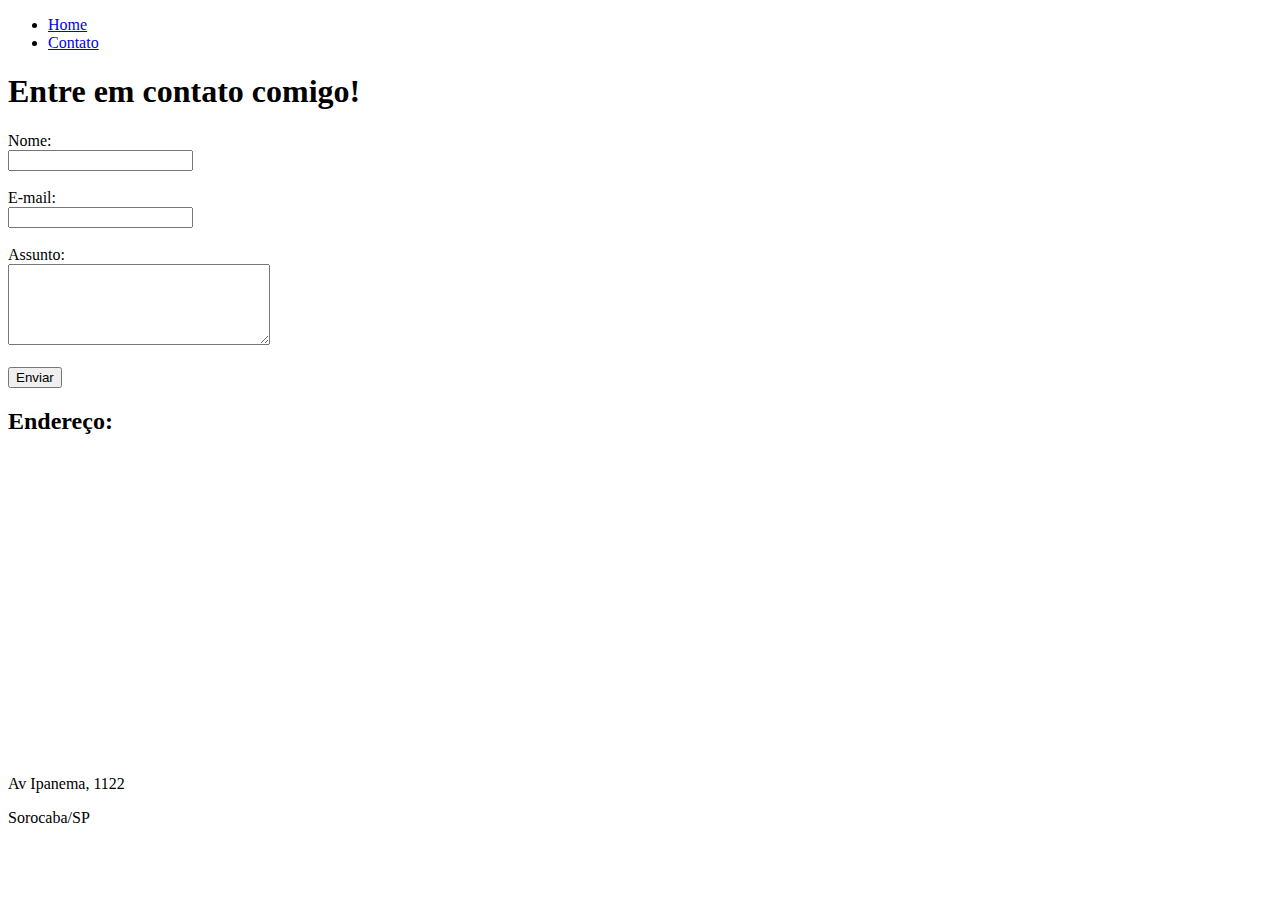
==== contato.html @ bb0ffa79 "feat: adiciona página de contato" ====
<!DOCTYPE html>
<html lang="pt-br">
  <head>
    <meta charset="UTF-8" />
    <meta name="viewport" content="width=device-width, initial-scale=1.0" />
    <title>Contato</title>
  </head>
  <body>
    <ul>
      <li><a href="./index.html">Home</a></li>
      <li><a href="./contato.html">Contato</a></li>
    </ul>
    <header>
      <h1>Entre em contato comigo!</h1>
    </header>

    <form>
      <label for="nome">Nome:</label> <br />
      <input type="text" id="nome" />
      <br />
      <br />
      <label for="email">E-mail:</label> <br />
      <input type="email" id="email" />
      <br />
      <br />
      <label for="assunto">Assunto:</label> <br />
      <textarea name="assunto" id="assunto" cols="30" rows="5"></textarea>
      <br /><br />
      <button>Enviar</button>
    </form>

    <h2>Endereço:</h2>
    <iframe
      src="https://www.google.com/maps/embed?pb=!1m18!1m12!1m3!1d914.8530601891458!2d-47.47833263042853!3d-23.481656598678406!2m3!1f0!2f0!3f0!3m2!1i1024!2i768!4f13.1!3m3!1m2!1s0x94c5f5b33e65a969%3A0x4a540e1bfe3b8d7e!2zRXN0YcOnw6NvIFZpbGEgQW5nw6lsaWNhIC0gQlJU!5e0!3m2!1spt-BR!2sbr!4v1707158540577!5m2!1spt-BR!2sbr"
      width="400"
      height="300"
      style="border: 0"
      allowfullscreen=""
      loading="lazy"
      referrerpolicy="no-referrer-when-downgrade"
    ></iframe>
    <p>Av Ipanema, 1122</p>
    <p>Sorocaba/SP</p>
  </body>
</html>
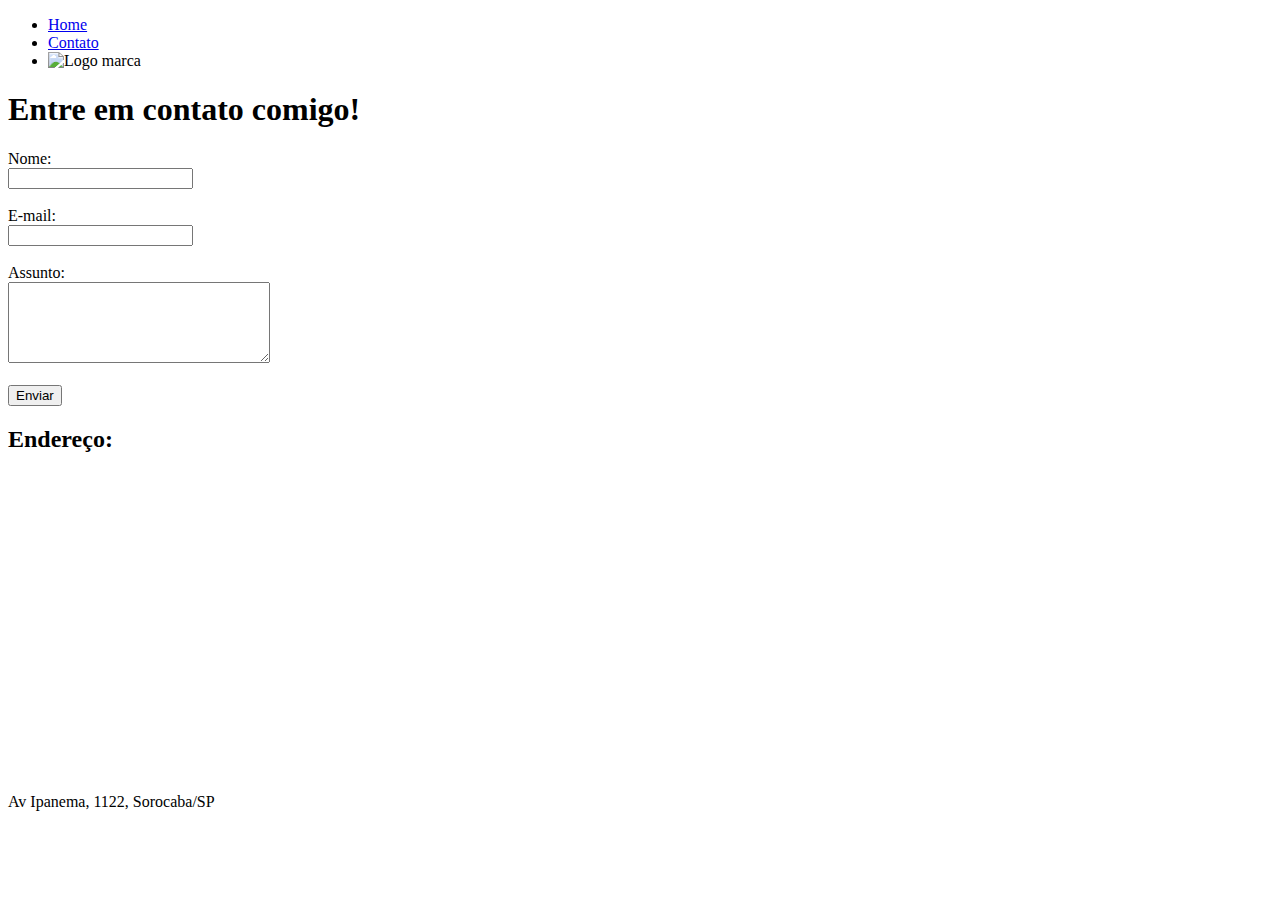
==== commit 6d8cee52: "fix: corrige posições" ====
--- a/contato.html
+++ b/contato.html
@@ -4,30 +4,37 @@
     <meta charset="UTF-8" />
     <meta name="viewport" content="width=device-width, initial-scale=1.0" />
     <title>Contato</title>
+    <link rel="stylesheet" href="./assets/css/style.css" />
+    <link
+      rel="shortcut icon"
+      href="assets/img/favicon.ico"
+      type="image/x-icon"
+    />
   </head>
   <body>
-    <ul>
+    <ul id="menu">
       <li><a href="./index.html">Home</a></li>
       <li><a href="./contato.html">Contato</a></li>
+      <li><img src="assets/img/logo.png" alt="Logo marca" /></li>
     </ul>
-    <header>
+
+    <main>
       <h1>Entre em contato comigo!</h1>
-    </header>
-
-    <form>
-      <label for="nome">Nome:</label> <br />
-      <input type="text" id="nome" />
-      <br />
-      <br />
-      <label for="email">E-mail:</label> <br />
-      <input type="email" id="email" />
-      <br />
-      <br />
-      <label for="assunto">Assunto:</label> <br />
-      <textarea name="assunto" id="assunto" cols="30" rows="5"></textarea>
-      <br /><br />
-      <button>Enviar</button>
-    </form>
+      <form>
+        <label for="nome">Nome:</label> <br />
+        <input type="text" id="nome" />
+        <br />
+        <br />
+        <label for="email">E-mail:</label> <br />
+        <input type="email" id="email" />
+        <br />
+        <br />
+        <label for="assunto">Assunto:</label> <br />
+        <textarea name="assunto" id="assunto" cols="30" rows="5"></textarea>
+        <br /><br />
+        <button>Enviar</button>
+      </form>
+    </main>
 
     <h2>Endereço:</h2>
     <iframe
@@ -39,7 +46,6 @@
       loading="lazy"
       referrerpolicy="no-referrer-when-downgrade"
     ></iframe>
-    <p>Av Ipanema, 1122</p>
-    <p>Sorocaba/SP</p>
+    <p>Av Ipanema, 1122, Sorocaba/SP</p>
   </body>
 </html>
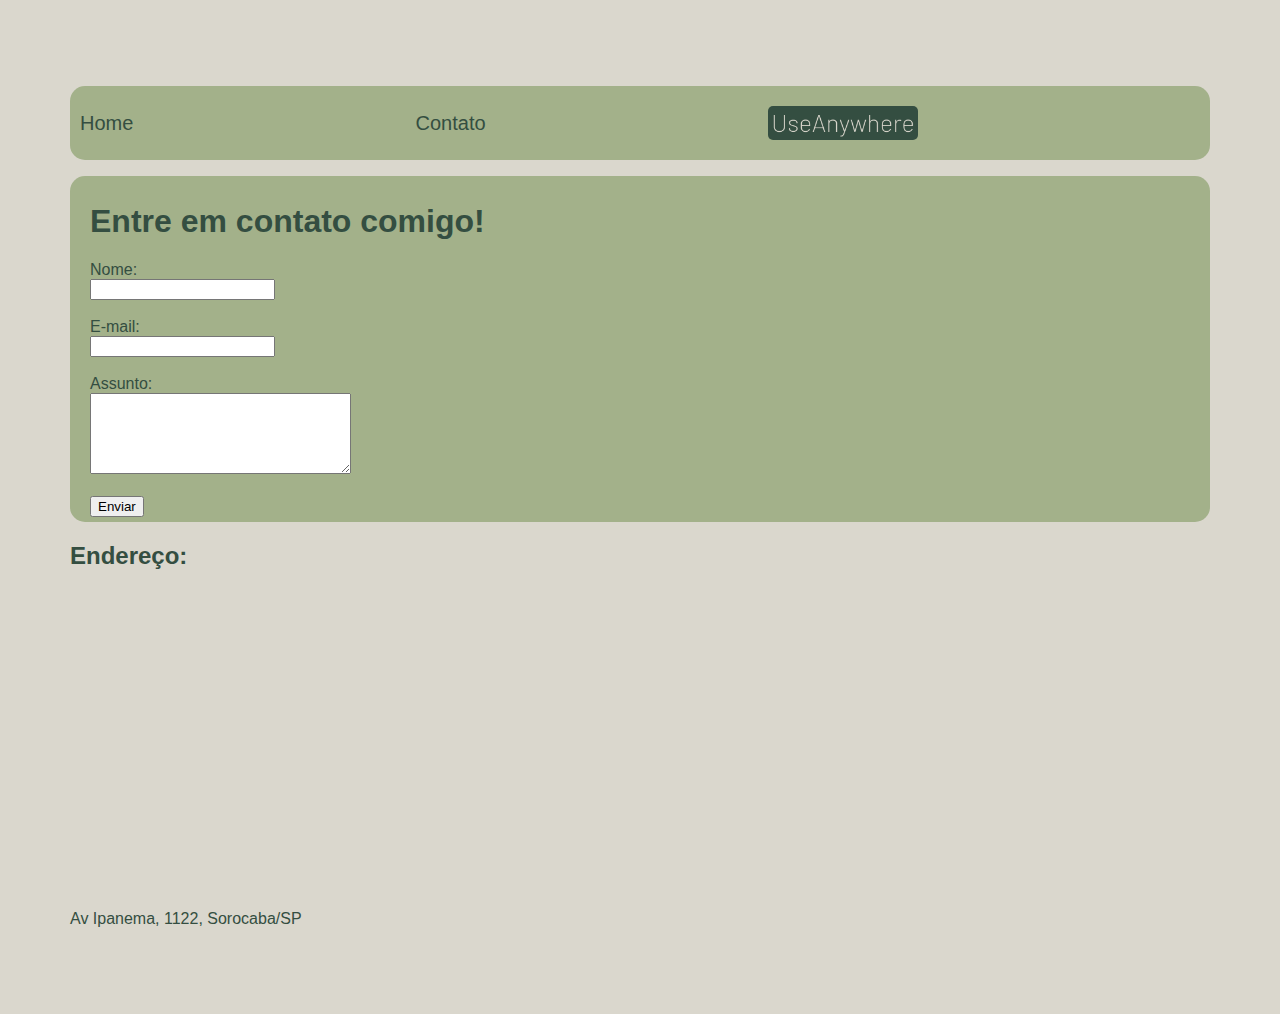
==== commit e1d0ab5a: "feat: adiciona validações de entrada" ====
--- a/contato.html
+++ b/contato.html
@@ -22,12 +22,12 @@
       <h1>Entre em contato comigo!</h1>
       <form>
         <label for="nome">Nome:</label> <br />
-        <input type="text" id="nome" />
-        <br />
+        <input type="text" id="nome" onkeypress="validaNome()"/>
+        <div id="txtNome"></div>
         <br />
         <label for="email">E-mail:</label> <br />
-        <input type="email" id="email" />
-        <br />
+        <input type="email" id="email" onkeypress="validaEmail()"/>
+           <div id="txtEmail"></div>
         <br />
         <label for="assunto">Assunto:</label> <br />
         <textarea name="assunto" id="assunto" cols="30" rows="5"></textarea>
@@ -47,5 +47,7 @@
       referrerpolicy="no-referrer-when-downgrade"
     ></iframe>
     <p>Av Ipanema, 1122, Sorocaba/SP</p>
+
+    <script src="assets/js/script.js"></script>
   </body>
 </html>
--- a/assets/css/style.css
+++ b/assets/css/style.css
@@ -0,0 +1,71 @@
+:root {
+  --cor1: #dad7cd;
+  --cor2: #a3b18a;
+  --cor3: #588157;
+  --cor4: #3a5a40;
+  --cor5: #344e41;
+}
+
+/* Estilos da página index.html*/
+body {
+  font-family: Arial, Helvetica, sans-serif;
+  margin: 50px;
+  color: var(--cor5);
+  background-color: var(--cor1);
+  padding: 20px;
+}
+
+.center {
+  text-align: center;
+}
+
+.container {
+  display: flex;
+  justify-content: center;
+  align-items: center;
+}
+#menu {
+  display: flex;
+  background-color: var(--cor2);
+  padding: 20px 10px;
+  border-radius: 15px;
+}
+
+#menu li {
+  display: flex;
+  justify-content: space-between;
+  align-items: center;
+  flex-grow: 1;
+}
+
+#menu li a {
+  text-decoration: none;
+  color: var(--cor5);
+  font-size: 20px;
+}
+#menu li a:hover {
+  color: gray;
+}
+
+#menu li img {
+  width: 150px;
+  border-radius: 5px;
+  padding-left: 600ox;
+}
+
+.midia {
+  border-radius: 15px;
+}
+
+main {
+  background-color: var(--cor2);
+  border-radius: 15px;
+  padding: 5px 20px;
+}
+
+footer {
+  margin-top: 60px;
+  font-size: smaller;
+}
+
+/* Estilos da página contato.html*/
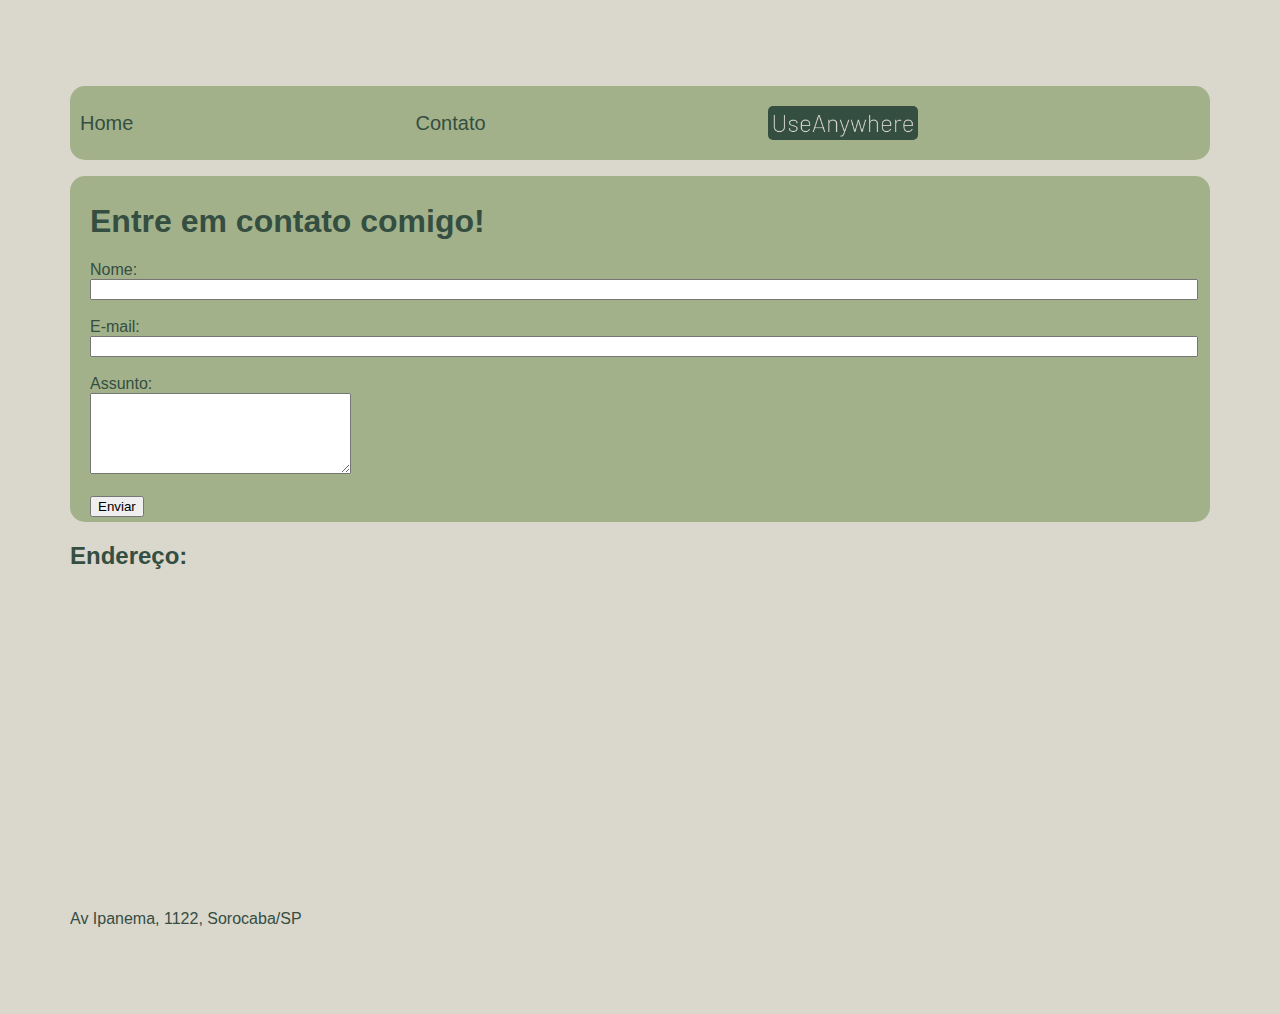
==== commit 4383d764: "feat: adiciona validação de envio de formulario e zoom no mapa" ====
--- a/contato.html
+++ b/contato.html
@@ -30,9 +30,10 @@
            <div id="txtEmail"></div>
         <br />
         <label for="assunto">Assunto:</label> <br />
-        <textarea name="assunto" id="assunto" cols="30" rows="5"></textarea>
-        <br /><br />
-        <button>Enviar</button>
+        <textarea name="assunto" id="assunto" cols="30" rows="5" onkeyup="validaAssunto()"></textarea>
+         <div id="txtAssunto"></div>
+        <br />
+        <button onclick="enviar()">Enviar</button>
       </form>
     </main>
 
@@ -45,6 +46,9 @@
       allowfullscreen=""
       loading="lazy"
       referrerpolicy="no-referrer-when-downgrade"
+      onmousemove="mapaZoom()"
+      onmouseout="mapaNormal()"
+      id="mapa"
     ></iframe>
     <p>Av Ipanema, 1122, Sorocaba/SP</p>
 
